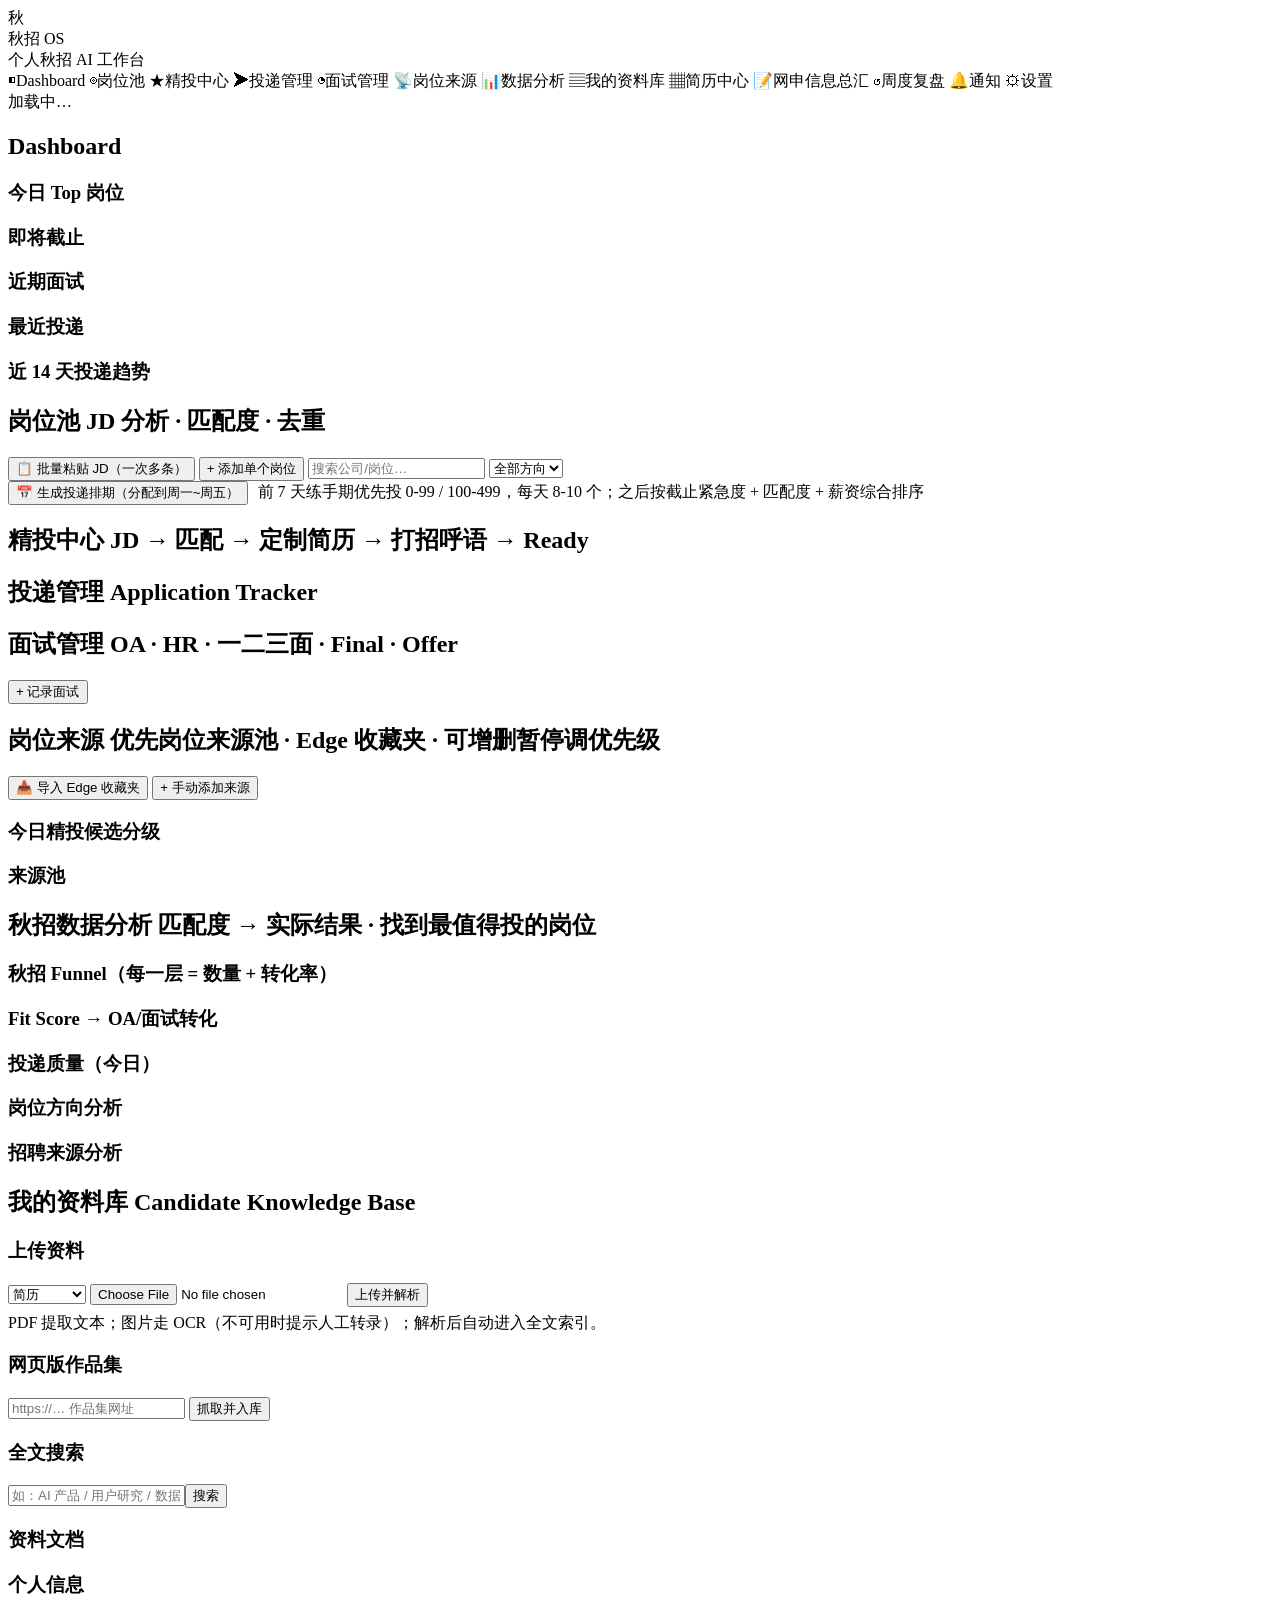
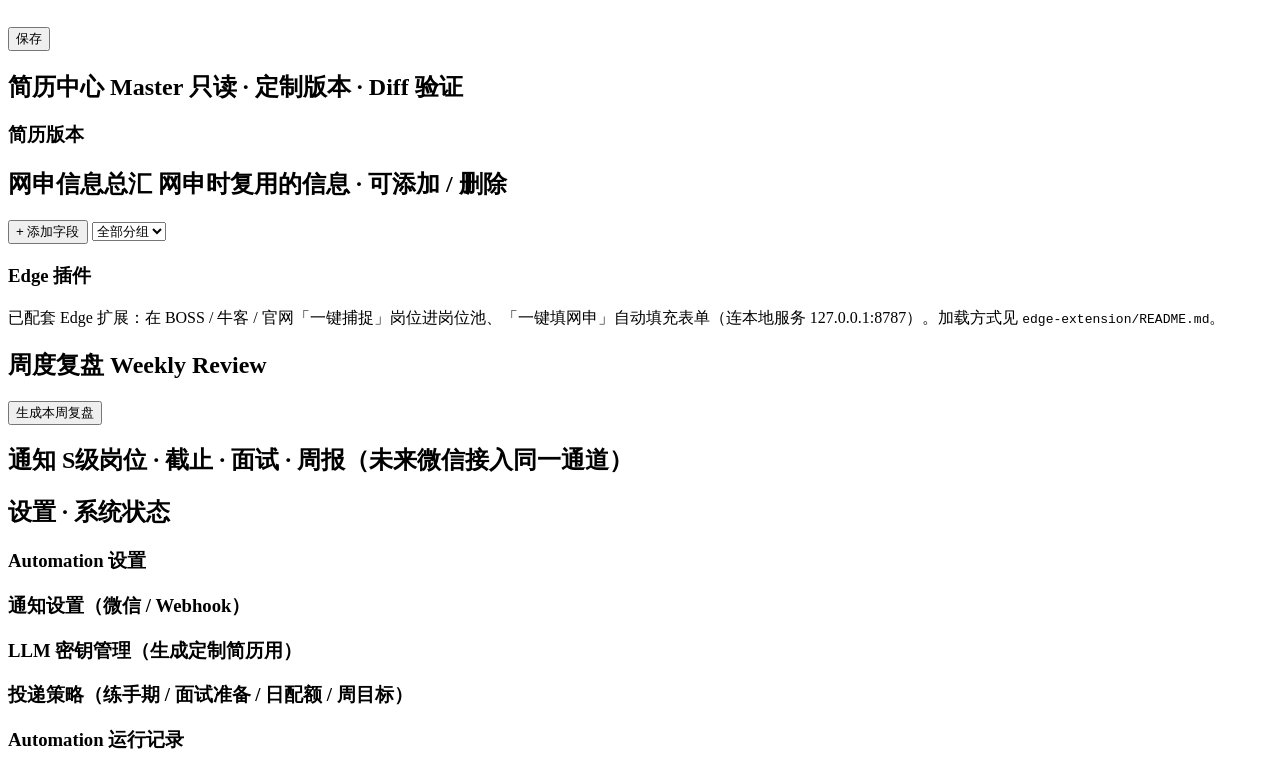
==== web/index.html @ 14bbe991 "feat: 网申信息总汇 + Edge 扩展(捕捉/填表) + 简历命名规范化 - 新增 net_apply_info 表与 /api/netapply CRUD；前端「网申信息总汇」看板(可增删改)" ====
<!DOCTYPE html>
<html lang="zh-CN">
<head>
<meta charset="UTF-8">
<meta name="viewport" content="width=device-width, initial-scale=1.0">
<title>秋招 OS · 个人秋招 AI 工作台</title>
<link rel="stylesheet" href="/static/css/style.css">
</head>
<body>
<div class="layout">
  <aside class="sidebar">
    <div class="logo">
      <div class="logo-mark">秋</div>
      <div>
        <div class="logo-name">秋招 OS</div>
        <div class="logo-sub">个人秋招 AI 工作台</div>
      </div>
    </div>
    <nav id="nav">
      <a data-page="dashboard" class="active"><span>◧</span>Dashboard</a>
      <a data-page="jobs"><span>◎</span>岗位池</a>
      <a data-page="precision"><span>★</span>精投中心</a>
      <a data-page="applications"><span>➤</span>投递管理</a>
      <a data-page="interviews"><span>◔</span>面试管理</a>
      <a data-page="sources"><span>📡</span>岗位来源</a>
      <a data-page="analytics"><span>📊</span>数据分析</a>
      <a data-page="kb"><span>▤</span>我的资料库</a>
      <a data-page="resume"><span>▦</span>简历中心</a>
      <a data-page="netapply"><span>📝</span>网申信息总汇</a>
      <a data-page="review"><span>↺</span>周度复盘</a>
      <a data-page="notify"><span>🔔</span>通知</a>
      <a data-page="settings"><span>⚙</span>设置</a>
    </nav>
    <div class="sidebar-foot">
      <div id="sys-mini" class="sys-mini">加载中…</div>
    </div>
  </aside>

  <main class="main" id="main">
    <!-- ================= Dashboard ================= -->
    <section class="page active" id="page-dashboard">
      <h1>Dashboard <span class="h-sub" id="dash-date"></span></h1>
      <div id="daily-brief" class="card" style="margin-bottom:14px"></div>
      <div class="card" id="daily-delivery" style="margin-bottom:14px"></div>
      <div class="stat-grid" id="stat-grid"></div>
      <div class="grid-2">
        <div class="card"><h3>今日 Top 岗位</h3><div id="dash-top"></div></div>
        <div class="card"><h3>即将截止</h3><div id="dash-deadline"></div></div>
      </div>
      <div class="grid-2">
        <div class="card"><h3>近期面试</h3><div id="dash-interviews"></div></div>
        <div class="card"><h3>最近投递</h3><div id="dash-recent"></div></div>
      </div>
      <div class="card"><h3>近 14 天投递趋势</h3><div id="dash-trend" class="trend"></div></div>
    </section>

    <!-- ================= 岗位池 ================= -->
    <section class="page" id="page-jobs">
      <h1>岗位池 <span class="h-sub">JD 分析 · 匹配度 · 去重</span></h1>
      <div class="toolbar">
        <button class="btn primary" id="btn-bulk-job">📋 批量粘贴 JD（一次多条）</button>
        <button class="btn" id="btn-add-job">+ 添加单个岗位</button>
        <input id="job-search" class="input" placeholder="搜索公司/岗位…">
        <select id="job-dir-filter" class="input sel"><option value="">全部方向</option></select>
      </div>
      <div class="card" style="margin-bottom:12px">
        <div style="display:flex;align-items:center;gap:10px;flex-wrap:wrap">
          <button class="btn primary" id="btn-build-plan">📅 生成投递排期（分配到周一~周五）</button>
          <span class="muted">前 7 天练手期优先投 0-99 / 100-499，每天 8-10 个；之后按截止紧急度 + 匹配度 + 薪资综合排序</span>
        </div>
      </div>
      <div id="jobs-list" class="job-grid"></div>
    </section>

    <!-- ================= 精投中心 ================= -->
    <section class="page" id="page-precision">
      <h1>精投中心 <span class="h-sub">JD → 匹配 → 定制简历 → 打招呼语 → Ready</span></h1>
      <div id="precision-list"></div>
    </section>

    <!-- ================= 投递管理 ================= -->
    <section class="page" id="page-applications">
      <h1>投递管理 <span class="h-sub">Application Tracker</span></h1>
      <div id="apps-list"></div>
    </section>

    <!-- ================= 面试管理 ================= -->
    <section class="page" id="page-interviews">
      <h1>面试管理 <span class="h-sub">OA · HR · 一二三面 · Final · Offer</span></h1>
      <div class="toolbar"><button class="btn primary" id="btn-add-interview">+ 记录面试</button></div>
      <div id="interviews-list"></div>
    </section>

    <!-- ================= 岗位来源 ================= -->
    <section class="page" id="page-sources">
      <h1>岗位来源 <span class="h-sub">优先岗位来源池 · Edge 收藏夹 · 可增删暂停调优先级</span></h1>
      <div class="toolbar">
        <button class="btn primary" id="btn-import-edge">📥 导入 Edge 收藏夹</button>
        <button class="btn" id="btn-add-source">+ 手动添加来源</button>
      </div>
      <div class="card"><h3>今日精投候选分级</h3><div id="candidate-buckets"></div></div>
      <div class="card"><h3>来源池</h3><div id="sources-list"></div></div>
    </section>

    <!-- ================= 数据分析 ================= -->
    <section class="page" id="page-analytics">
      <h1>秋招数据分析 <span class="h-sub">匹配度 → 实际结果 · 找到最值得投的岗位</span></h1>
      <div class="card"><h3>秋招 Funnel（每一层 = 数量 + 转化率）</h3><div id="funnel-chart"></div></div>
      <div class="grid-2">
        <div class="card"><h3>Fit Score → OA/面试转化</h3><div id="fit-conv"></div></div>
        <div class="card"><h3>投递质量（今日）</h3><div id="quality-today"></div></div>
      </div>
      <div class="grid-2">
        <div class="card"><h3>岗位方向分析</h3><div id="direction-analysis"></div></div>
        <div class="card"><h3>招聘来源分析</h3><div id="source-analysis"></div></div>
      </div>
    </section>

    <!-- ================= 我的资料库 ================= -->
    <section class="page" id="page-kb">
      <h1>我的资料库 <span class="h-sub">Candidate Knowledge Base</span></h1>
      <div class="stat-grid small" id="kb-stats"></div>
      <div class="grid-2">
        <div class="card">
          <h3>上传资料</h3>
          <div class="form-row">
            <select id="kb-category" class="input sel">
              <option value="resume">简历</option><option value="portfolio">作品集</option>
              <option value="project">项目资料</option><option value="award">奖状</option>
              <option value="certificate">证书</option><option value="education">教育</option>
              <option value="experience">实习/工作</option><option value="other">其他</option>
            </select>
            <input type="file" id="kb-file" class="input">
            <button class="btn primary" id="btn-kb-upload">上传并解析</button>
          </div>
          <div class="muted" style="margin-top:6px">PDF 提取文本；图片走 OCR（不可用时提示人工转录）；解析后自动进入全文索引。</div>
        </div>
        <div class="card">
          <h3>网页版作品集</h3>
          <div class="form-row">
            <input id="kb-url" class="input" placeholder="https://… 作品集网址">
            <button class="btn primary" id="btn-kb-url">抓取并入库</button>
          </div>
        </div>
      </div>
      <div class="card">
        <h3>全文搜索</h3>
        <div class="form-row"><input id="kb-q" class="input" placeholder="如：AI 产品 / 用户研究 / 数据分析"><button class="btn" id="btn-kb-search">搜索</button></div>
        <div id="kb-search-result"></div>
      </div>
      <div class="card"><h3>资料文档</h3><div id="kb-docs"></div></div>
      <div class="card">
        <h3>个人信息</h3>
        <div class="personal-grid" id="personal-form"></div>
        <button class="btn primary" id="btn-personal-save" style="margin-top:10px">保存</button>
      </div>
    </section>

    <!-- ================= 简历中心 ================= -->
    <section class="page" id="page-resume">
      <h1>简历中心 <span class="h-sub">Master 只读 · 定制版本 · Diff 验证</span></h1>
      <div id="master-info"></div>
      <div class="card"><h3>简历版本</h3><div id="versions-list"></div></div>
    </section>

    <!-- ================= 网申信息总汇 ================= -->
    <section class="page" id="page-netapply">
      <h1>网申信息总汇 <span class="h-sub">网申时复用的信息 · 可添加 / 删除</span></h1>
      <div class="toolbar">
        <button class="btn primary" id="btn-add-netapply">+ 添加字段</button>
        <select id="netapply-cat-filter" class="input sel"><option value="">全部分组</option></select>
      </div>
      <div id="netapply-list"></div>
      <div class="card" style="margin-top:14px">
        <h3>Edge 插件</h3>
        <div class="muted">已配套 Edge 扩展：在 BOSS / 牛客 / 官网「一键捕捉」岗位进岗位池、「一键填网申」自动填充表单（连本地服务 127.0.0.1:8787）。加载方式见 <code>edge-extension/README.md</code>。</div>
      </div>
    </section>

    <!-- ================= 周度复盘 ================= -->
    <section class="page" id="page-review">
      <h1>周度复盘 <span class="h-sub">Weekly Review</span></h1>
      <div class="toolbar"><button class="btn primary" id="btn-review-gen">生成本周复盘</button></div>
      <div id="reviews-list"></div>
    </section>

    <!-- ================= 通知 ================= -->
    <section class="page" id="page-notify">
      <h1>通知 <span class="h-sub">S级岗位 · 截止 · 面试 · 周报（未来微信接入同一通道）</span></h1>
      <div id="notify-list"></div>
    </section>

    <!-- ================= 设置 ================= -->
    <section class="page" id="page-settings">
      <h1>设置 · 系统状态</h1>
      <div class="card"><h3>Automation 设置</h3><div id="automation-settings"></div></div>
      <div class="card"><h3>通知设置（微信 / Webhook）</h3><div id="notify-settings"></div></div>
      <div class="card"><h3>LLM 密钥管理（生成定制简历用）</h3><div id="llm-settings"></div></div>
      <div class="card"><h3>投递策略（练手期 / 面试准备 / 日配额 / 周目标）</h3><div id="delivery-settings"></div></div>
      <div class="card"><h3>Automation 运行记录</h3><div id="automation-runs"></div></div>
      <div id="settings-info" class="card"></div>
    </section>
  </main>
</div>

<!-- ================= Modal 容器 ================= -->
<div class="modal-mask" id="modal-mask">
  <div class="modal" id="modal"></div>
</div>

<script src="/static/js/app.js"></script>
</body>
</html>
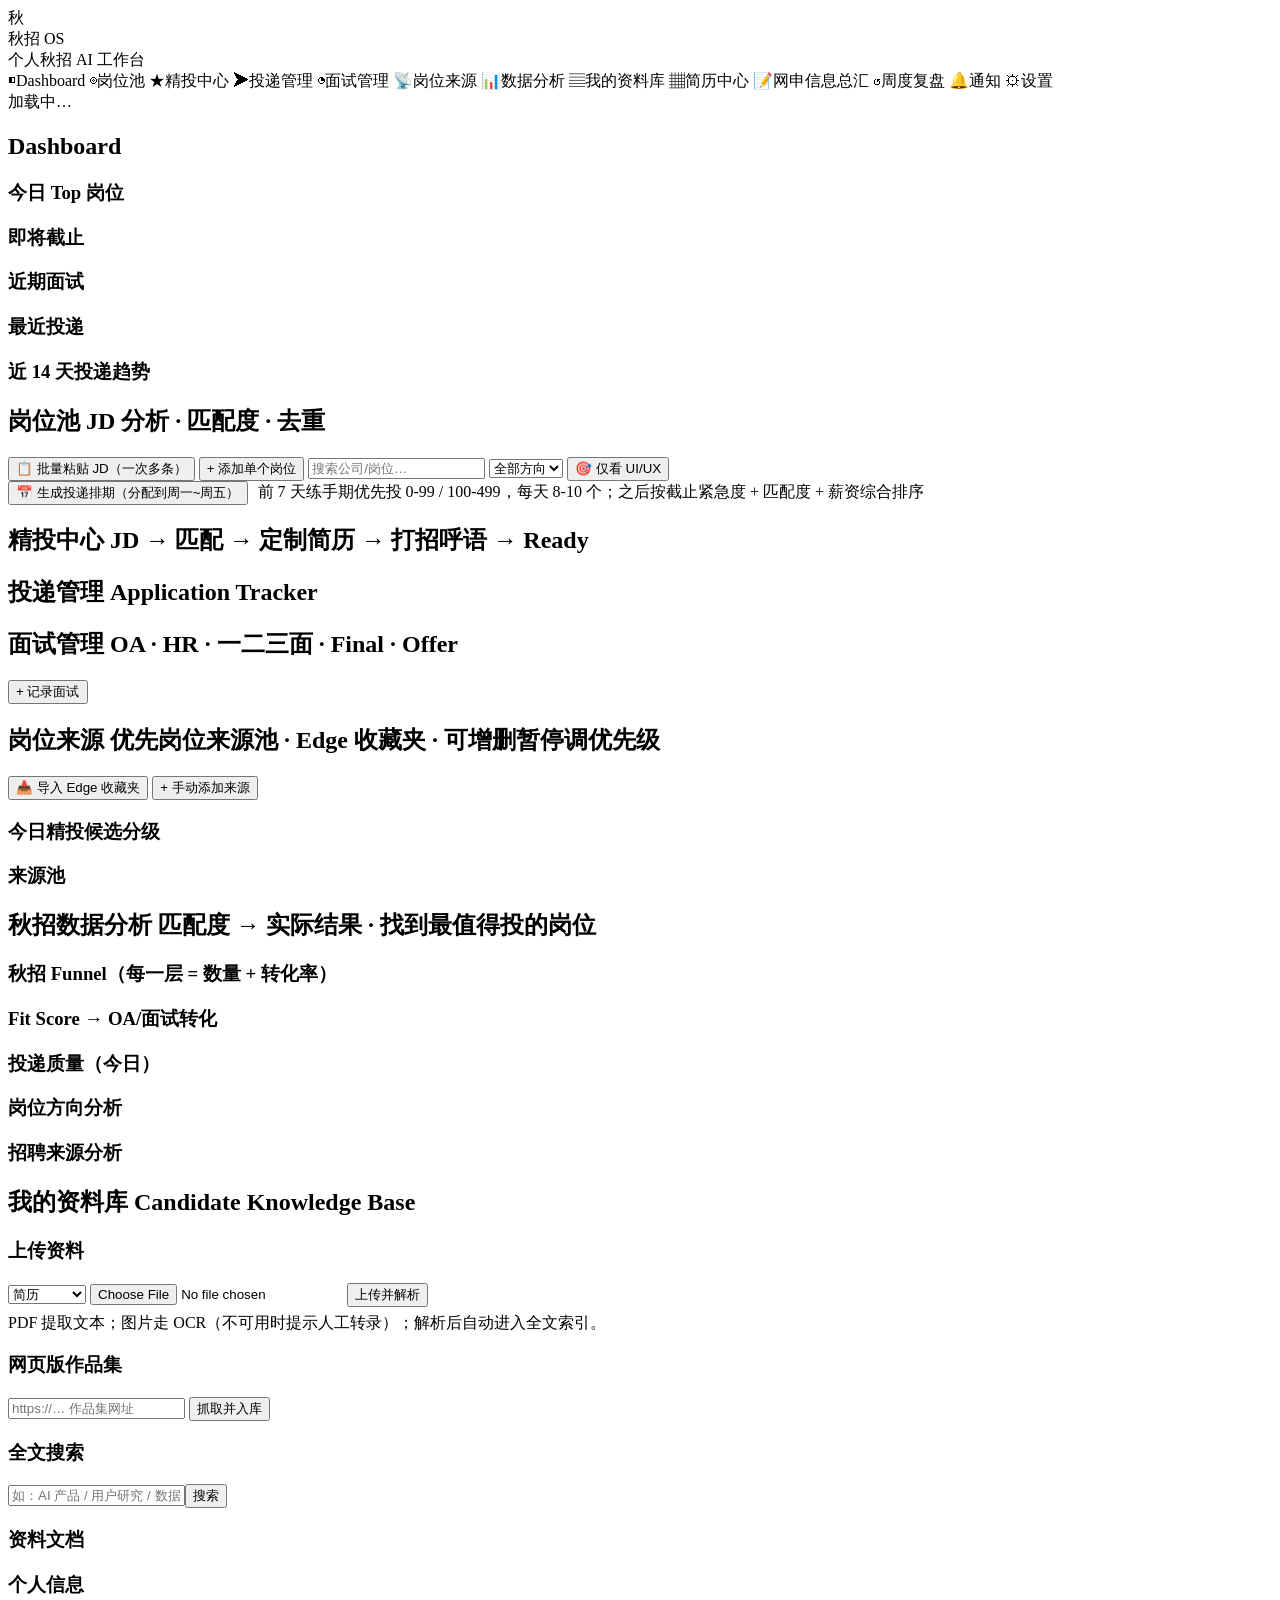
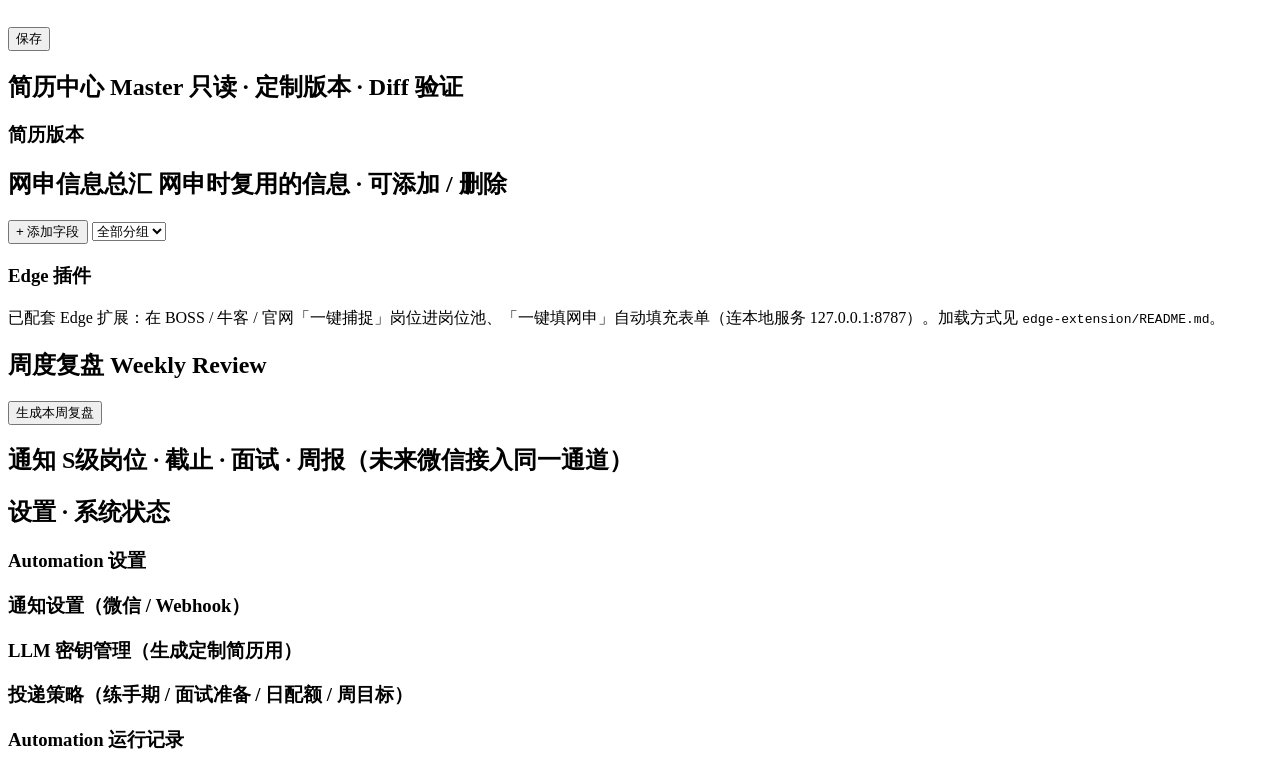
==== commit 82765936: "feat: 来源追溯(source_url/公司识别) + 来源可点击 + UI/UX硬过滤/策略标签 + Edge捕捉增强" ====
--- a/web/index.html
+++ b/web/index.html
@@ -62,6 +62,7 @@
         <button class="btn" id="btn-add-job">+ 添加单个岗位</button>
         <input id="job-search" class="input" placeholder="搜索公司/岗位…">
         <select id="job-dir-filter" class="input sel"><option value="">全部方向</option></select>
+        <button class="btn" id="btn-uiux-only">🎯 仅看 UI/UX</button>
       </div>
       <div class="card" style="margin-bottom:12px">
         <div style="display:flex;align-items:center;gap:10px;flex-wrap:wrap">
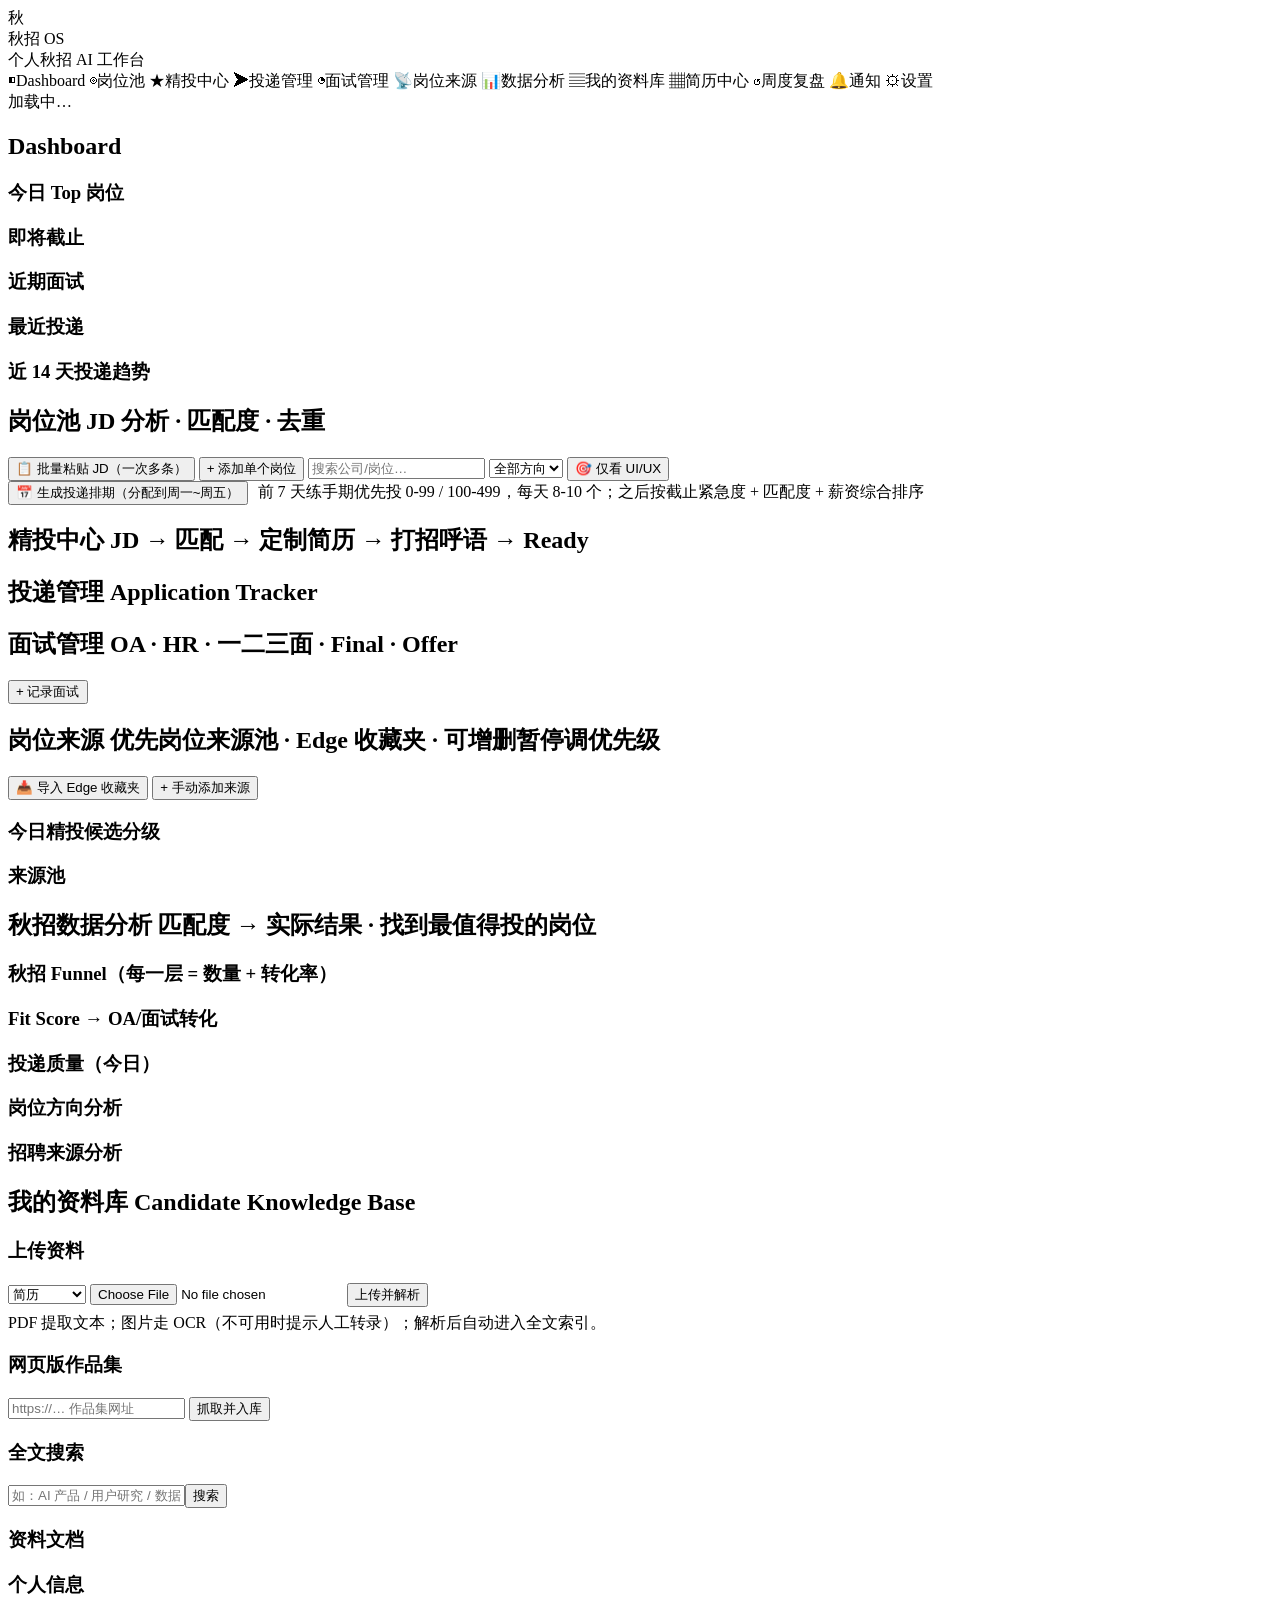
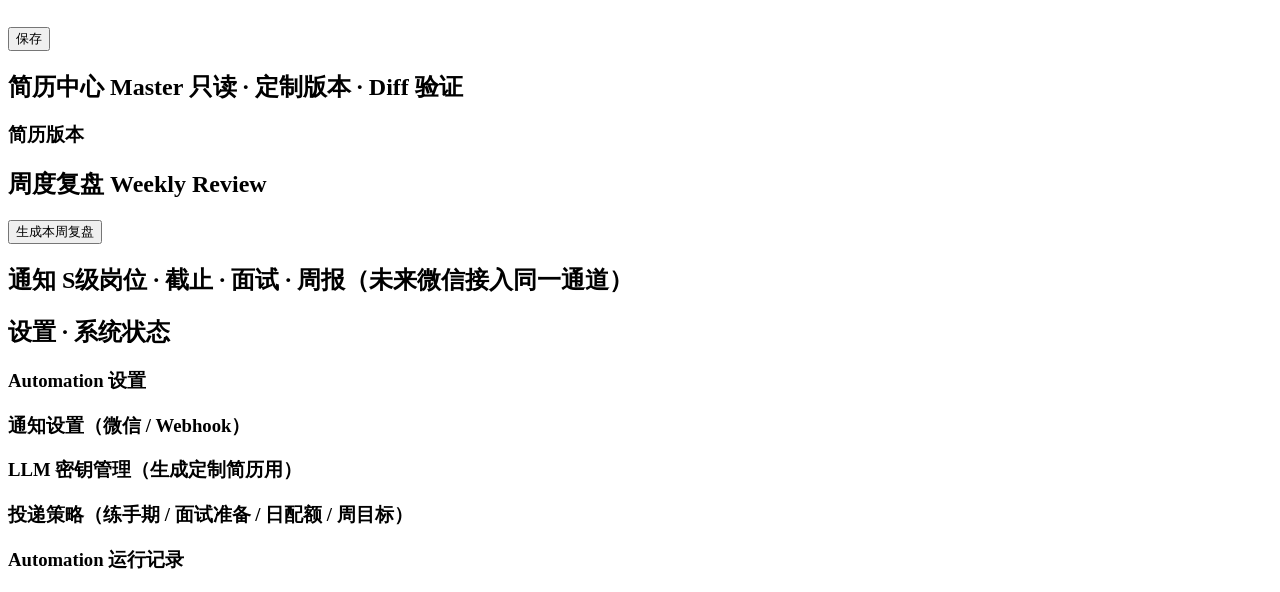
==== commit 41432fa6: "移除网申信息总汇板块与插件自动填网申功能，仅保留捕捉岗位 经测试决定精简产品范围： - 工作台：删除「网申信息总汇」侧边栏导航与整个 page-netapply 区块，   及相关渲染/上传/识别函数" ====
--- a/web/index.html
+++ b/web/index.html
@@ -26,7 +26,6 @@
       <a data-page="analytics"><span>📊</span>数据分析</a>
       <a data-page="kb"><span>▤</span>我的资料库</a>
       <a data-page="resume"><span>▦</span>简历中心</a>
-      <a data-page="netapply"><span>📝</span>网申信息总汇</a>
       <a data-page="review"><span>↺</span>周度复盘</a>
       <a data-page="notify"><span>🔔</span>通知</a>
       <a data-page="settings"><span>⚙</span>设置</a>
@@ -164,20 +163,6 @@
       <div class="card"><h3>简历版本</h3><div id="versions-list"></div></div>
     </section>
 
-    <!-- ================= 网申信息总汇 ================= -->
-    <section class="page" id="page-netapply">
-      <h1>网申信息总汇 <span class="h-sub">网申时复用的信息 · 可添加 / 删除</span></h1>
-      <div class="toolbar">
-        <button class="btn primary" id="btn-add-netapply">+ 添加字段</button>
-        <select id="netapply-cat-filter" class="input sel"><option value="">全部分组</option></select>
-      </div>
-      <div id="netapply-list"></div>
-      <div class="card" style="margin-top:14px">
-        <h3>Edge 插件</h3>
-        <div class="muted">已配套 Edge 扩展：在 BOSS / 牛客 / 官网「一键捕捉」岗位进岗位池、「一键填网申」自动填充表单（连本地服务 127.0.0.1:8787）。加载方式见 <code>edge-extension/README.md</code>。</div>
-      </div>
-    </section>
-
     <!-- ================= 周度复盘 ================= -->
     <section class="page" id="page-review">
       <h1>周度复盘 <span class="h-sub">Weekly Review</span></h1>
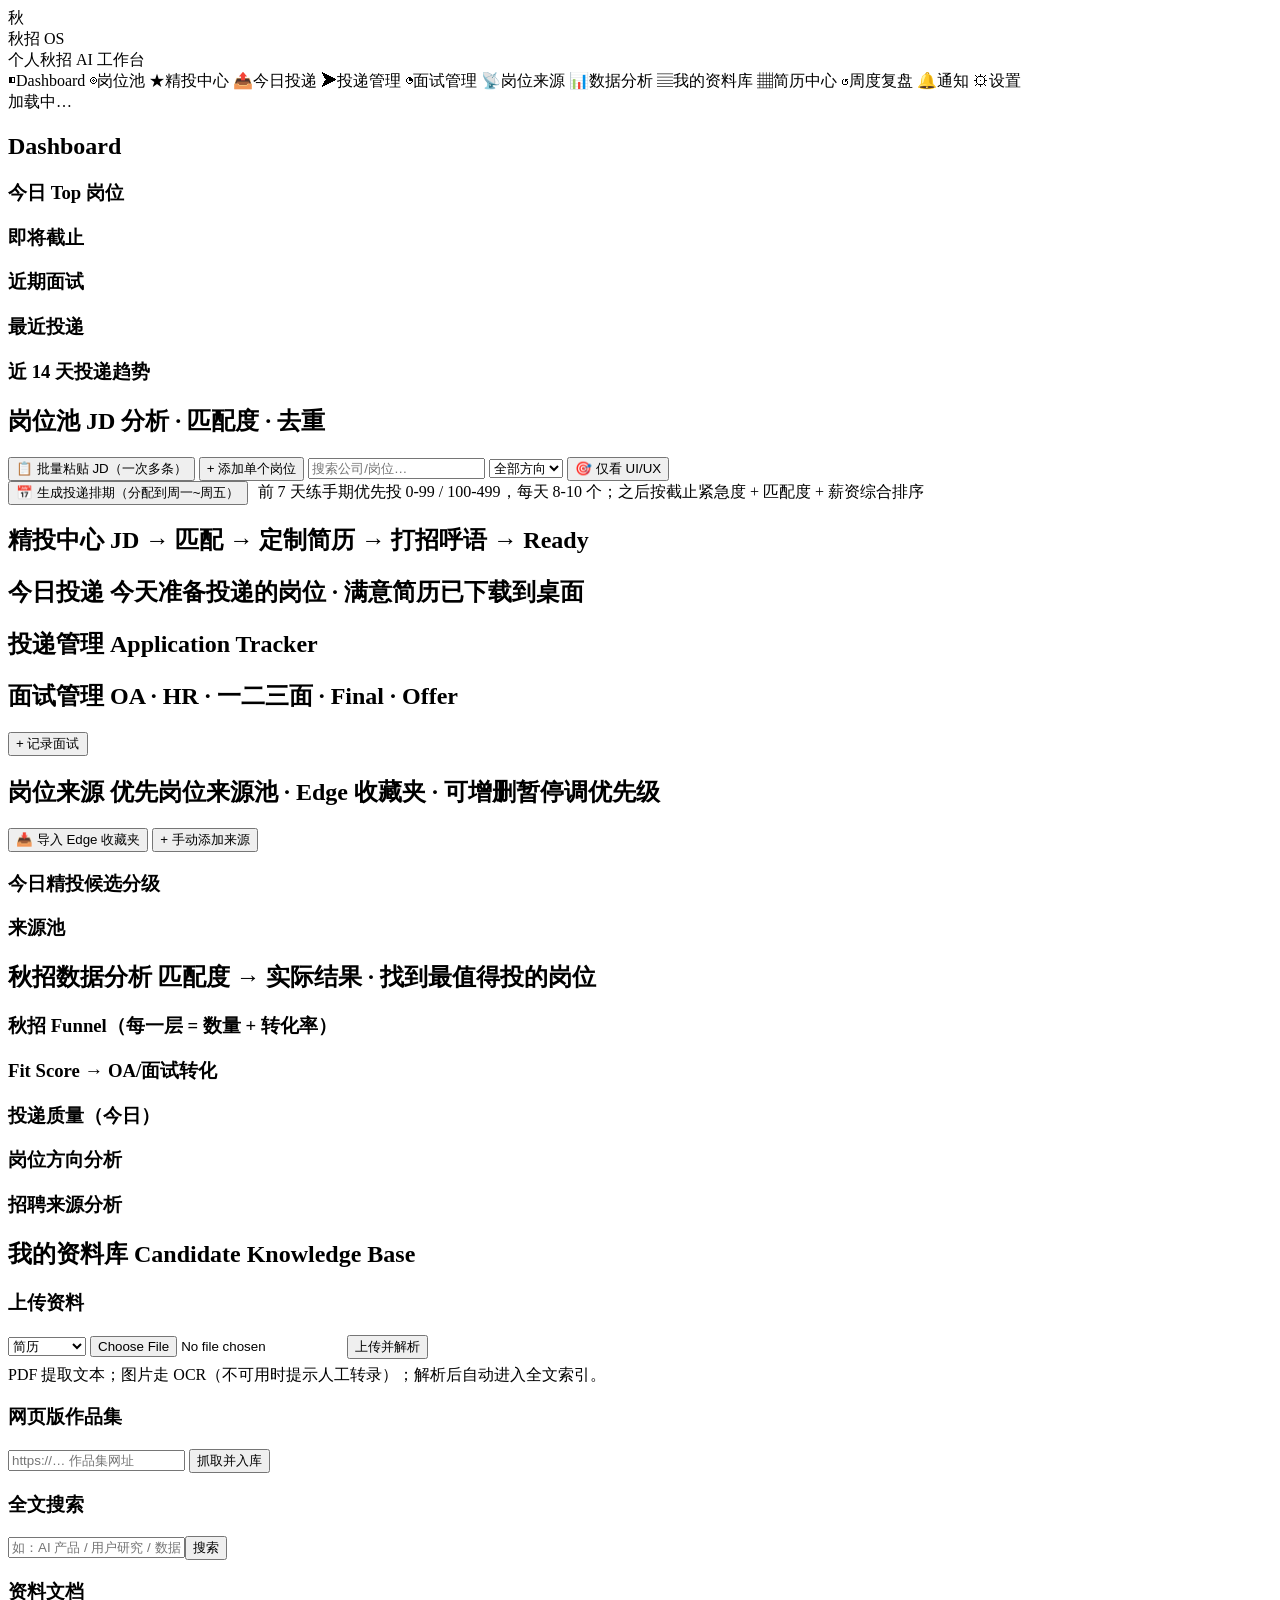
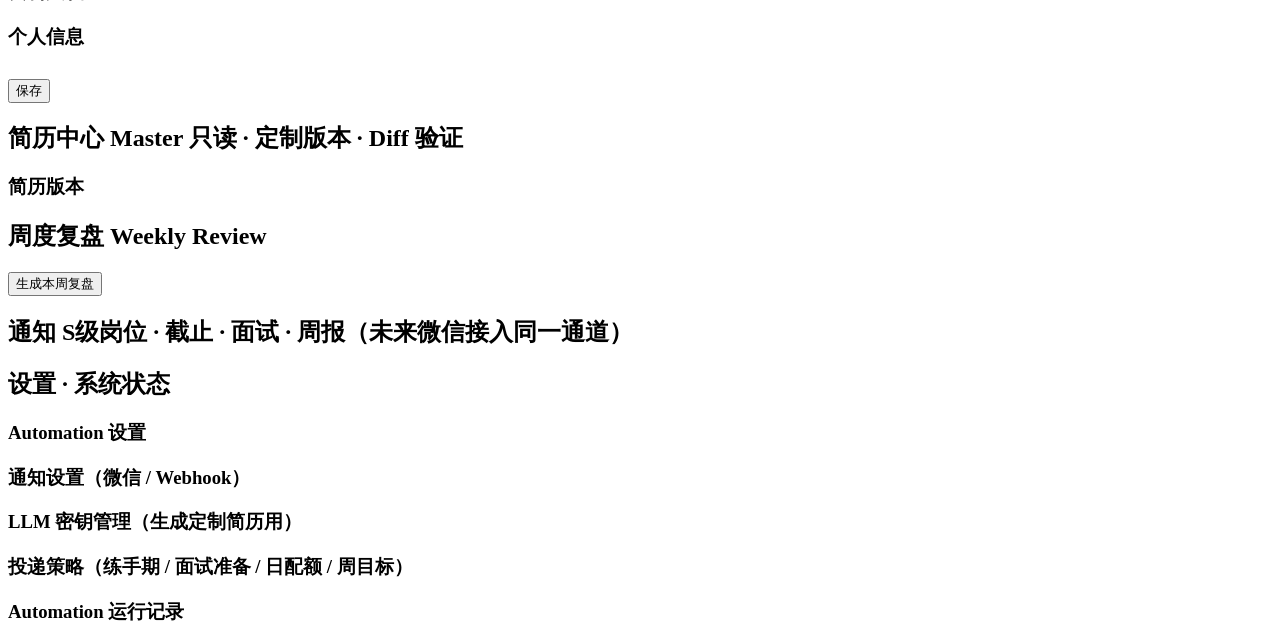
==== commit ac7d6f3b: "feat: 新增「今日投递」板块，准备投递的岗位按 ready_at 归集 - server/db.py：application 表新增 ready_at TEXT 列（迁移），记录首次转 Ready" ====
--- a/web/index.html
+++ b/web/index.html
@@ -4,7 +4,7 @@
 <meta charset="UTF-8">
 <meta name="viewport" content="width=device-width, initial-scale=1.0">
 <title>秋招 OS · 个人秋招 AI 工作台</title>
-<link rel="stylesheet" href="/static/css/style.css">
+<link rel="stylesheet" href="/static/css/style.css?v=0.4.0">
 </head>
 <body>
 <div class="layout">
@@ -20,6 +20,7 @@
       <a data-page="dashboard" class="active"><span>◧</span>Dashboard</a>
       <a data-page="jobs"><span>◎</span>岗位池</a>
       <a data-page="precision"><span>★</span>精投中心</a>
+      <a data-page="today"><span>📤</span>今日投递</a>
       <a data-page="applications"><span>➤</span>投递管理</a>
       <a data-page="interviews"><span>◔</span>面试管理</a>
       <a data-page="sources"><span>📡</span>岗位来源</a>
@@ -76,6 +77,12 @@
     <section class="page" id="page-precision">
       <h1>精投中心 <span class="h-sub">JD → 匹配 → 定制简历 → 打招呼语 → Ready</span></h1>
       <div id="precision-list"></div>
+    </section>
+
+    <!-- ================= 今日投递 ================= -->
+    <section class="page" id="page-today">
+      <h1>今日投递 <span class="h-sub">今天准备投递的岗位 · 满意简历已下载到桌面</span></h1>
+      <div id="today-list"></div>
     </section>
 
     <!-- ================= 投递管理 ================= -->
@@ -160,6 +167,7 @@
     <section class="page" id="page-resume">
       <h1>简历中心 <span class="h-sub">Master 只读 · 定制版本 · Diff 验证</span></h1>
       <div id="master-info"></div>
+      <div id="approved-list"></div>
       <div class="card"><h3>简历版本</h3><div id="versions-list"></div></div>
     </section>
 
@@ -194,6 +202,6 @@
   <div class="modal" id="modal"></div>
 </div>
 
-<script src="/static/js/app.js"></script>
+<script src="/static/js/app.js?v=0.4.0"></script>
 </body>
 </html>
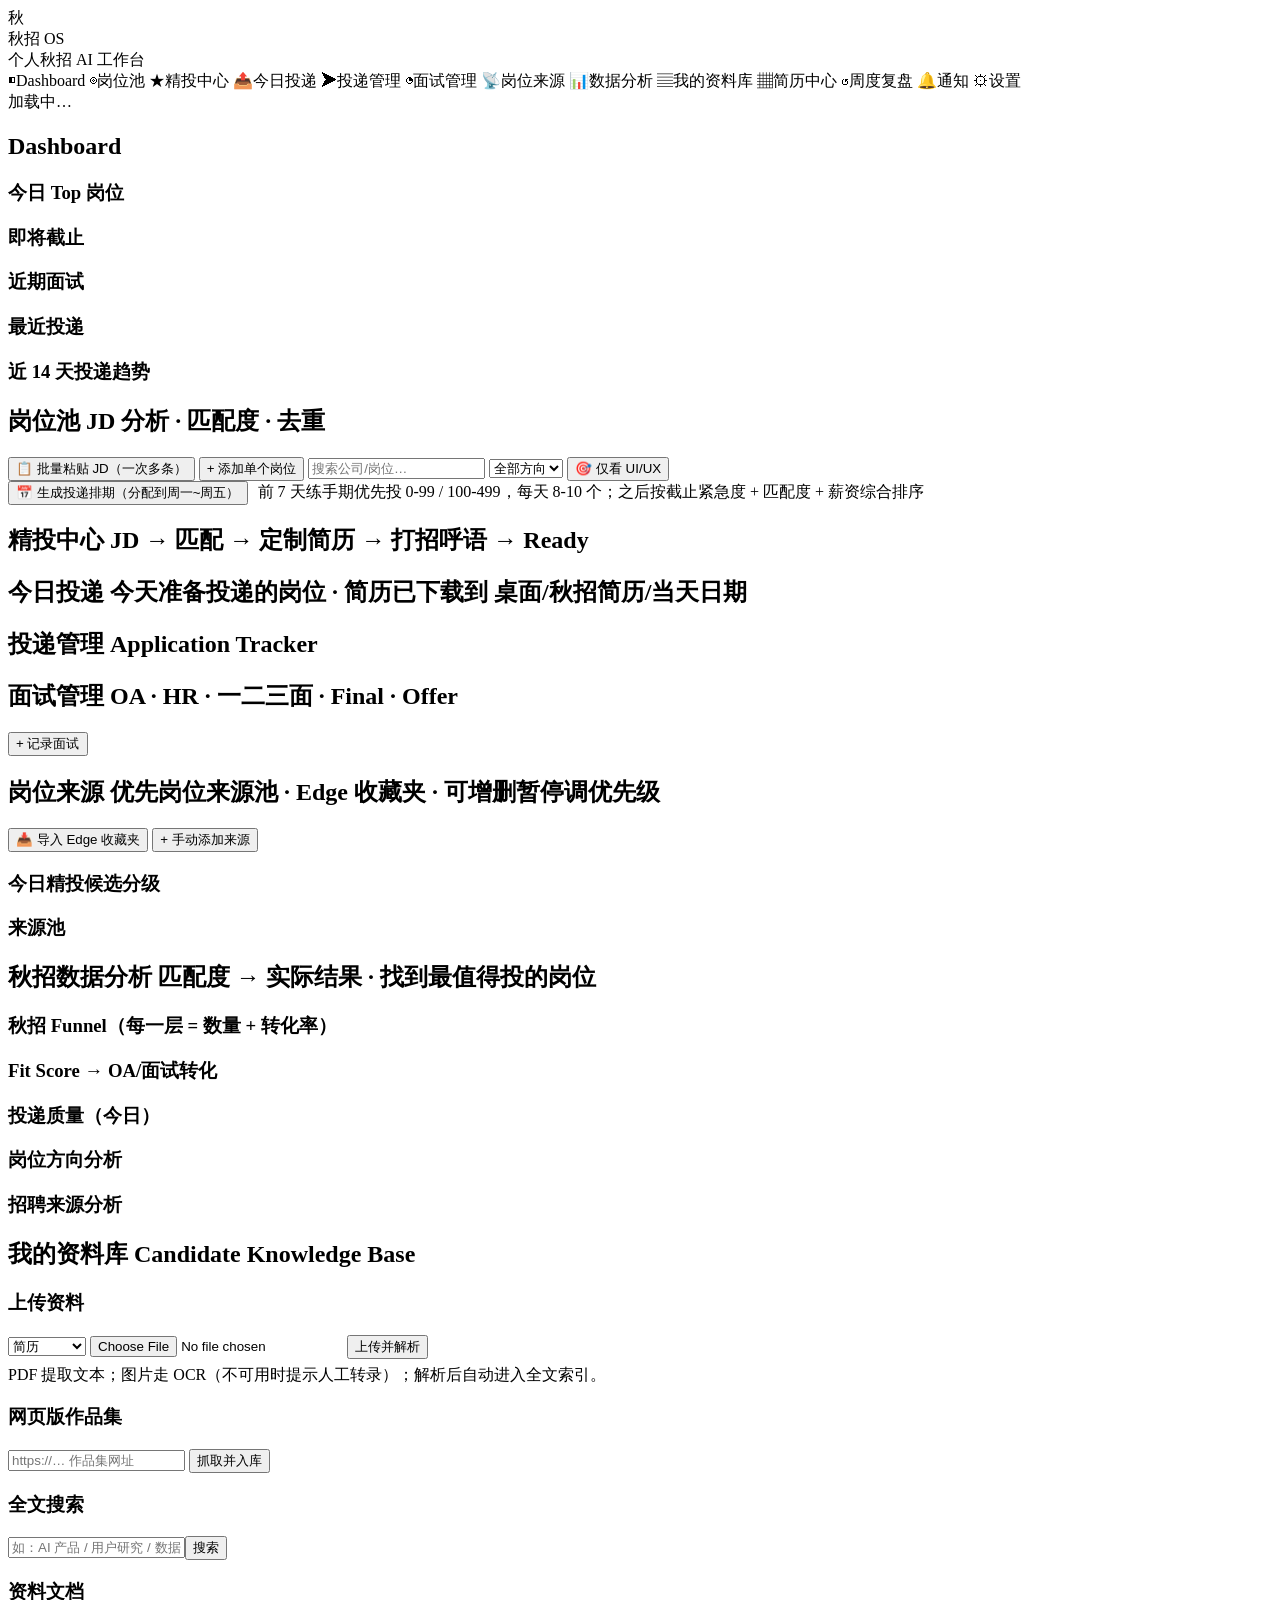
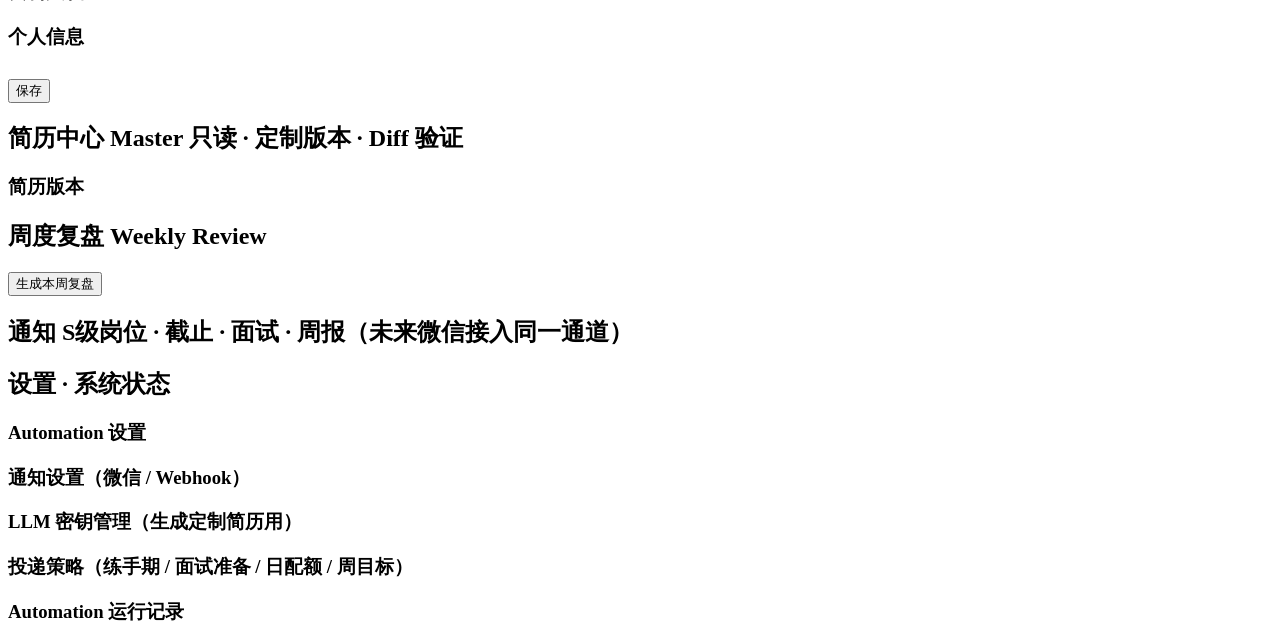
==== commit 5b554b30: "feat: 简历按天分文件夹导出到 桌面/秋招简历/YYYY-MM-DD - server/app.py export_resume_to_desktop：导出目录改为 RESUME_EXPORT_D" ====
--- a/web/index.html
+++ b/web/index.html
@@ -81,7 +81,7 @@
 
     <!-- ================= 今日投递 ================= -->
     <section class="page" id="page-today">
-      <h1>今日投递 <span class="h-sub">今天准备投递的岗位 · 满意简历已下载到桌面</span></h1>
+      <h1>今日投递 <span class="h-sub">今天准备投递的岗位 · 简历已下载到 桌面/秋招简历/当天日期</span></h1>
       <div id="today-list"></div>
     </section>
 
